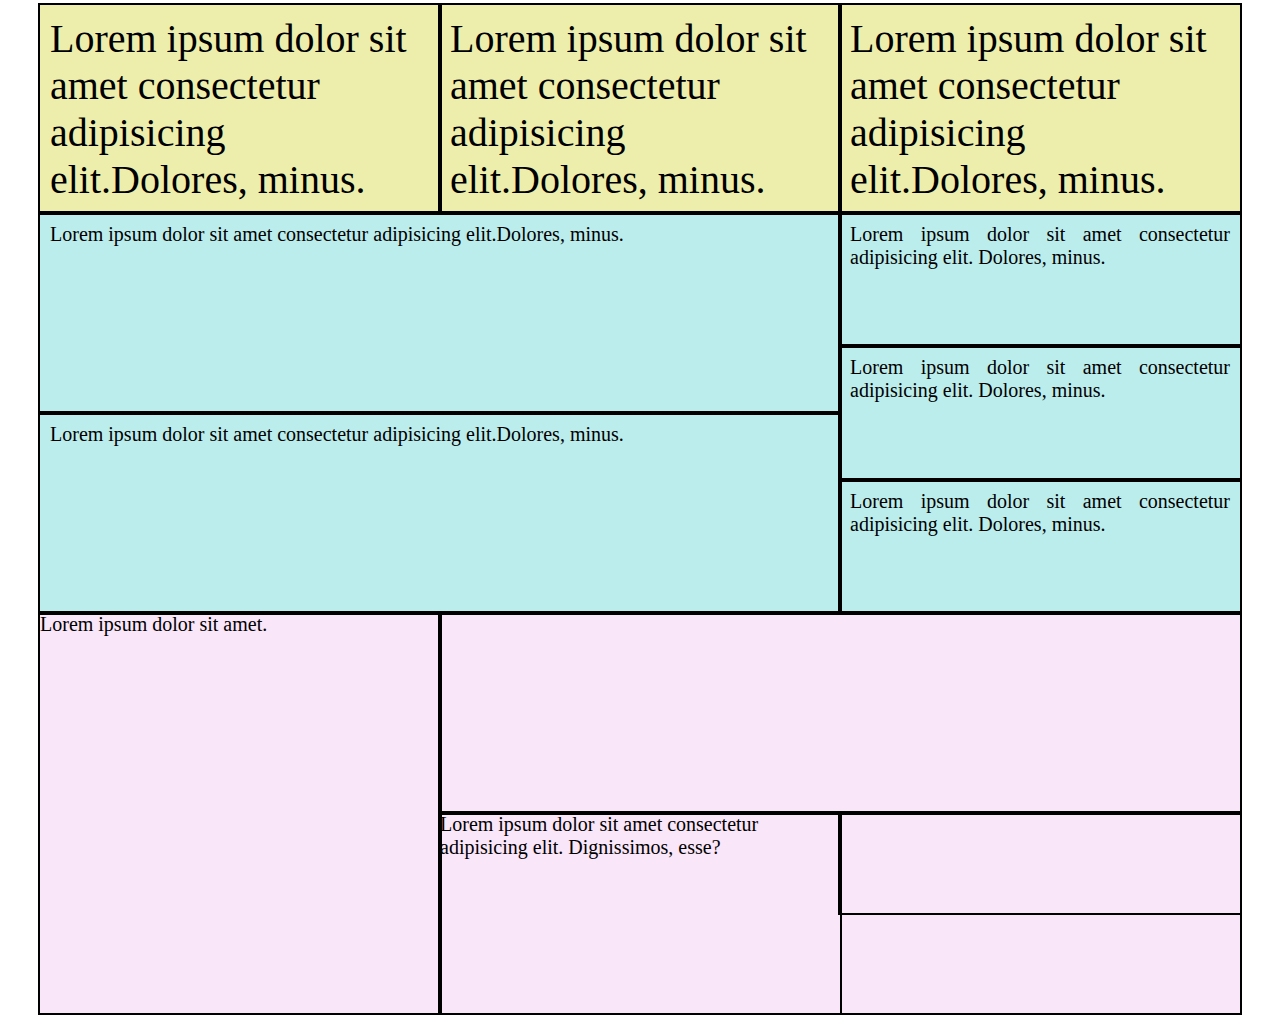
==== index.html @ 53b4e173 "first commit" ====
<!DOCTYPE html>
<html lang="en">
<head>
    <meta charset="UTF-8">
    <meta name="viewport" content="width=device-width, initial-scale=1.0">
    <title>Homework-6</title>
    <link rel="stylesheet" href="css/styles.css">
</head>
<body>

    <div class="wrapper">
		<div class="first-container">
            <div class="sub-first-container">Lorem ipsum dolor sit amet consectetur adipisicing elit.Dolores, minus.</div>
            <div class="sub-first-container" >Lorem ipsum dolor sit amet consectetur adipisicing elit.Dolores, minus.</div>
            <div class="sub-first-container">Lorem ipsum dolor sit amet consectetur adipisicing elit.Dolores, minus.</div>

        </div>
		<div class="second-container">
			<div class="sub-second-container">
				<div>Lorem ipsum dolor sit amet consectetur adipisicing elit.Dolores, minus.
				</div>
				<div>Lorem ipsum dolor sit amet consectetur adipisicing elit.Dolores, minus.
				</div>
			</div>
			<div class="sub-second-container">
				<div>Lorem ipsum dolor sit amet consectetur adipisicing elit. Dolores, minus.</div>
				<div>Lorem ipsum dolor sit amet consectetur adipisicing elit. Dolores, minus.</div>
				<div>Lorem ipsum dolor sit amet consectetur adipisicing elit. Dolores, minus.</div>
			</div>
		</div>
		<div class="third-container">
            <div class="sub-third-container-one">Lorem ipsum dolor sit amet.</div>
            <div class="sub-third-container-two">
            <div>Lorem ipsum dolor sit amet consectetur adipisicing elit. Nisi, nesciunt?</div>
            <div>
                <div> Lorem ipsum dolor sit amet consectetur adipisicing elit. Dignissimos, esse? </div>
                <div> lorem1
                    <div>Lorem ipsum.</div>
                    <div>Lorem ipsum.</div>
                </div>
            </div>
            </div>
            </div>
            </div>
                
    </div>
    </body>

</html>
---- css/styles.css ----
@import url("reset.css");

.wrapper {
	width: 1200px;
	margin: 0 auto;
	margin-top: 5px;
}

.wrapper div {
	outline: 2px solid black;
}
.first-container {
	background:rgb(238, 238, 172);
	font-size: 0;

}
.sub-first-container {
	display: inline-block;
	font-size: 40px;
	width: 400px;
	padding: 10px;

}

.second-container {
	background: rgb(188, 237, 237);
	font-size: 0;
	
	
}

.sub-second-container {
	
	display: inline-block;
	font-size: 20px;
	width: 800px;
	
}

.sub-second-container>div {
	height: 200px;
	padding: 10px;
	text-align: justify;
}

.sub-second-container+.sub-second-container {
	
	width: 400px;
}

.sub-second-container+.sub-second-container>div {
	height: 133.333px;
}
.third-container {
	background: #f9e6f9;
	font-size: 0;
	margin-bottom: 10px;
}
.sub-third-container-one{
	display: inline-block;
	width: 400px;
	height: 400px;
	font-size: 20px;

}
.sub-third-container-two {
	display: inline-block;
	width: 800px;
	font-size: 20px;
}
.sub-third-container-two>div {
	height: 200px;
}
.sub-third-container-two>div {
	font-size: 0;
}
.sub-third-container-two>div+div>div {
	display: inline-block;
	width: 400px;
	height: 200px;
	font-size: 20px;
}
.sub-third-container-two>div+div>div+div {
	display: inline-block;
	font-size: 0;
	height: 100px;

}
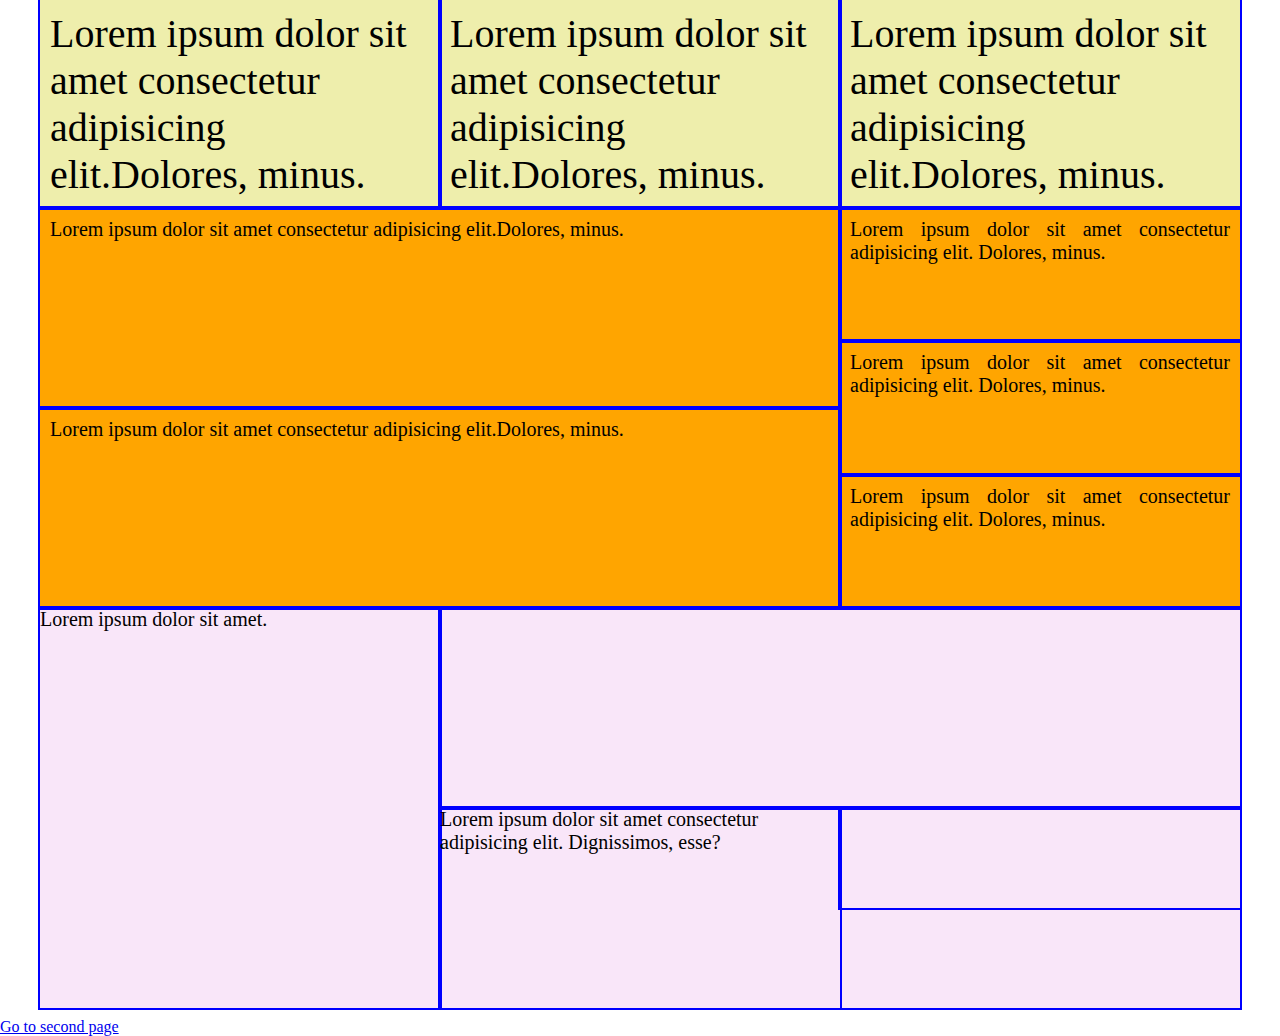
==== commit 2b2452c2: "second commit" ====
--- a/index.html
+++ b/index.html
@@ -44,6 +44,7 @@
             </div>
                 
     </div>
+    <a href="float.html">Go to second page</a>
     </body>
 
 </html>--- a/css/styles.css
+++ b/css/styles.css
@@ -86,4 +86,47 @@
 	height: 100px;
 
 }
+/*float/*
 
+
+.container {
+	width: 1200px;
+	margin: 0 auto;
+}
+
+.parent-float {
+	background: orange;
+	padding: 10px 0;
+}
+
+.child-float {
+	width: 300px;
+	outline: 2px solid blue;
+	/* display: block; */
+	float: left;
+}
+
+.float-test {
+	font-size: 30px;
+	background: olivedrab;
+	color: #fff;
+}
+
+.float-test img {
+	height: 100px;
+	float: left;
+}
+
+.wrapper {
+	width: 1200px;
+	margin: 0 auto;
+}
+
+.wrapper div {
+	outline: 2px solid blue;
+}
+
+.second-container {
+	background: orange;
+	font-size: 0;
+}
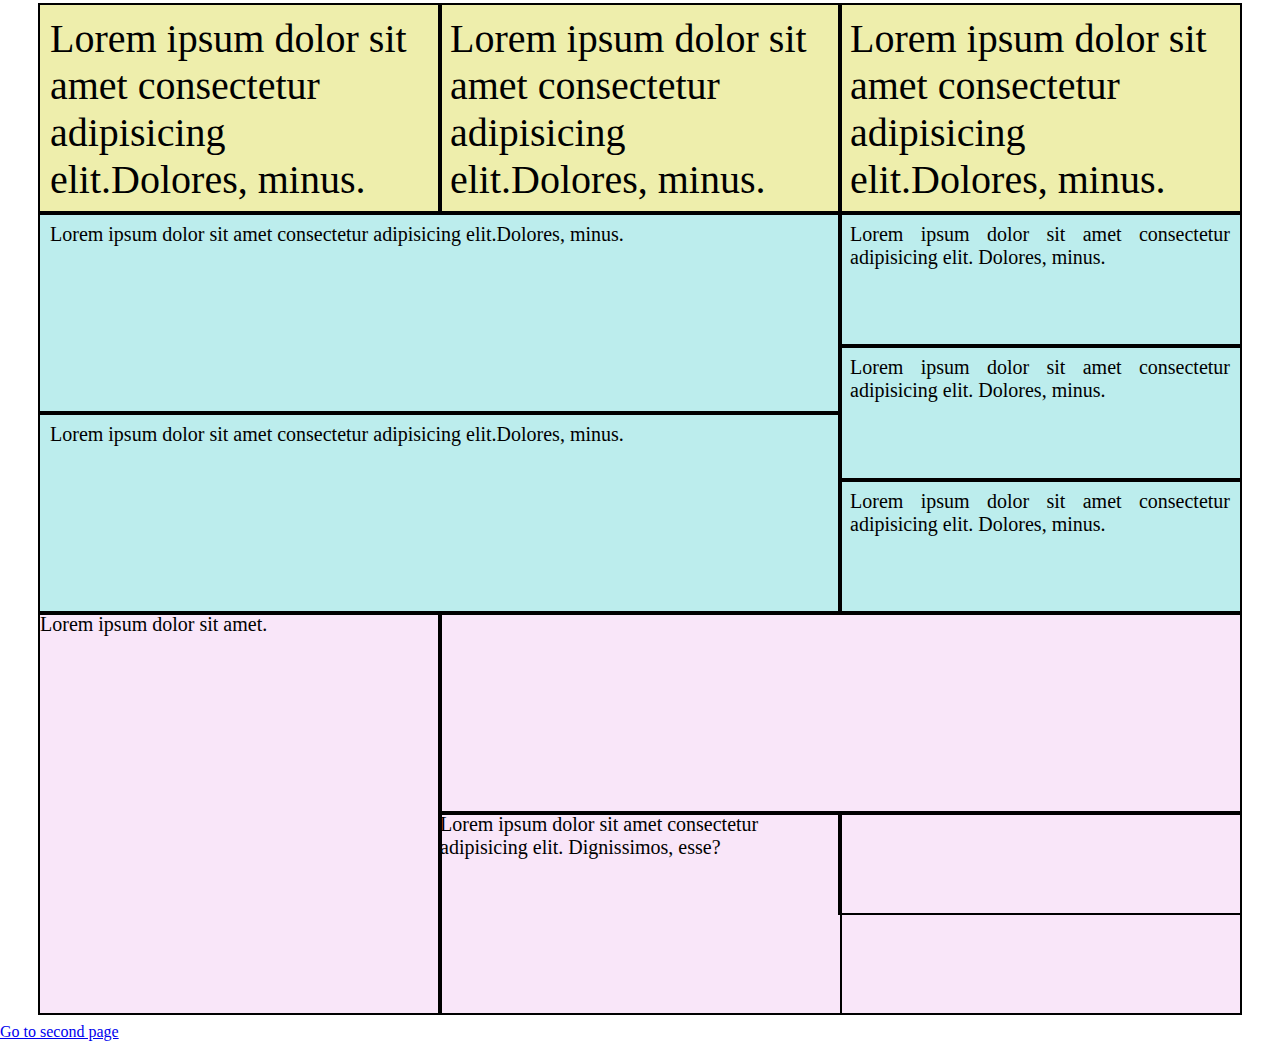
==== commit 380257a8: "third commit" ====
--- a/index.html
+++ b/index.html
@@ -34,7 +34,7 @@
             <div>Lorem ipsum dolor sit amet consectetur adipisicing elit. Nisi, nesciunt?</div>
             <div>
                 <div> Lorem ipsum dolor sit amet consectetur adipisicing elit. Dignissimos, esse? </div>
-                <div> lorem1
+                <div>
                     <div>Lorem ipsum.</div>
                     <div>Lorem ipsum.</div>
                 </div>
--- a/css/styles.css
+++ b/css/styles.css
@@ -86,47 +86,4 @@
 	height: 100px;
 
 }
-/*float/*
 
-
-.container {
-	width: 1200px;
-	margin: 0 auto;
-}
-
-.parent-float {
-	background: orange;
-	padding: 10px 0;
-}
-
-.child-float {
-	width: 300px;
-	outline: 2px solid blue;
-	/* display: block; */
-	float: left;
-}
-
-.float-test {
-	font-size: 30px;
-	background: olivedrab;
-	color: #fff;
-}
-
-.float-test img {
-	height: 100px;
-	float: left;
-}
-
-.wrapper {
-	width: 1200px;
-	margin: 0 auto;
-}
-
-.wrapper div {
-	outline: 2px solid blue;
-}
-
-.second-container {
-	background: orange;
-	font-size: 0;
-}
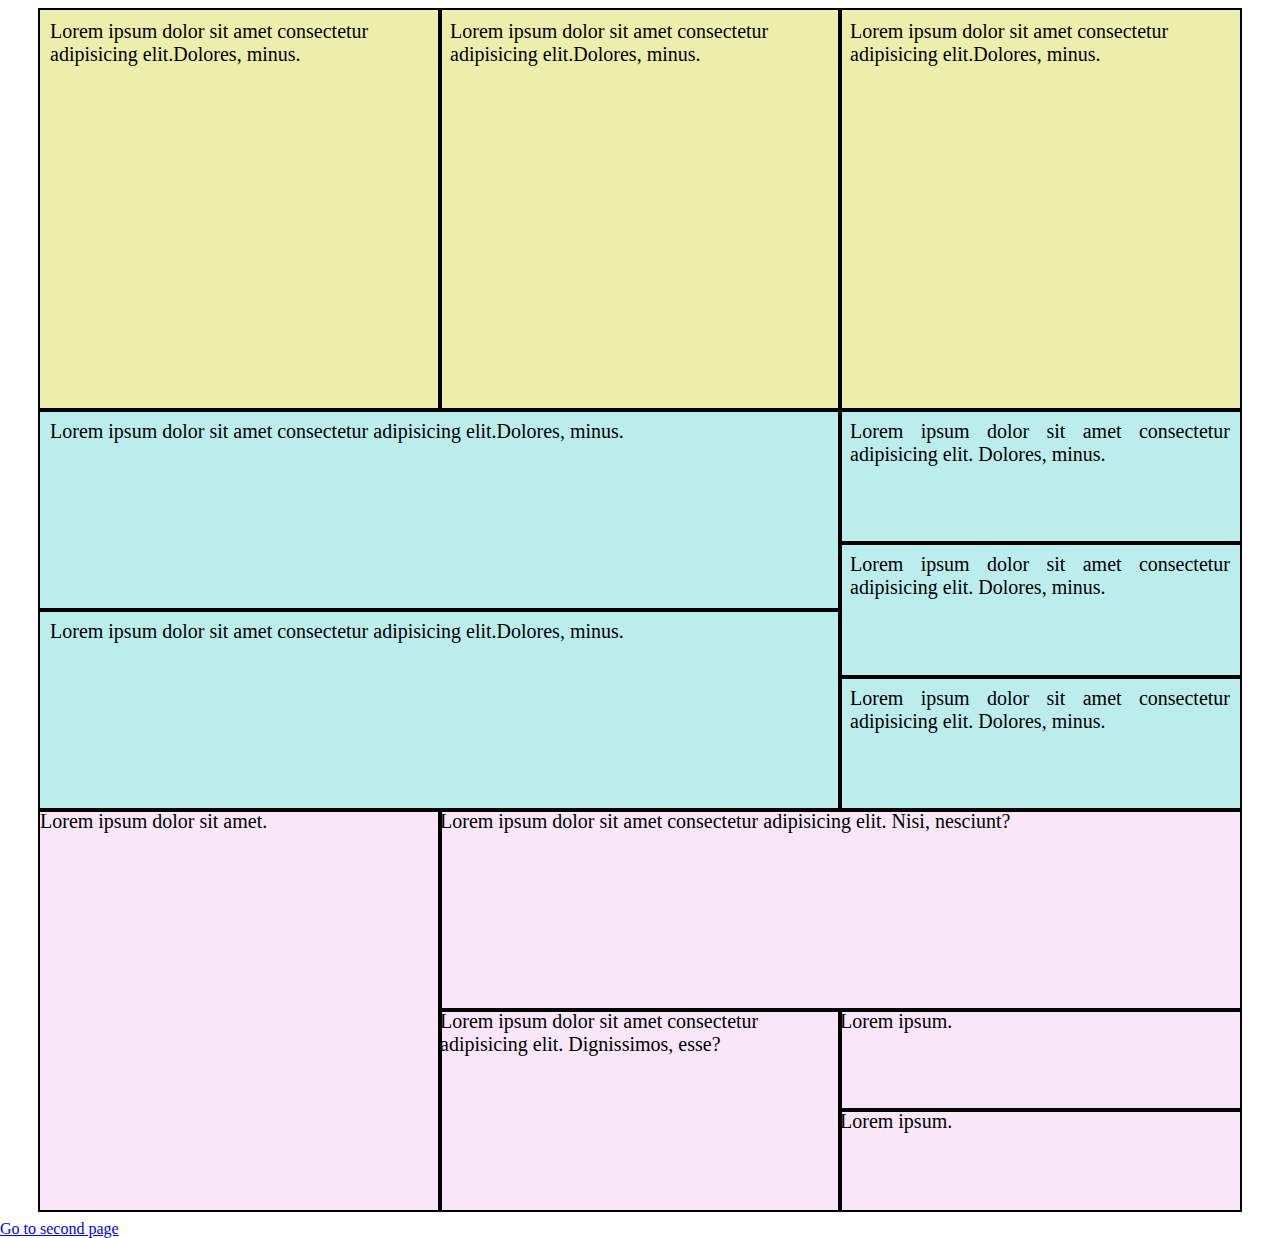
==== commit ab3e2e43: "sixth commit" ====
--- a/index.html
+++ b/index.html
@@ -31,7 +31,7 @@
 		<div class="third-container">
             <div class="sub-third-container-one">Lorem ipsum dolor sit amet.</div>
             <div class="sub-third-container-two">
-            <div>Lorem ipsum dolor sit amet consectetur adipisicing elit. Nisi, nesciunt?</div>
+            <div class="sub-third-container-three">Lorem ipsum dolor sit amet consectetur adipisicing elit. Nisi, nesciunt?</div>
             <div>
                 <div> Lorem ipsum dolor sit amet consectetur adipisicing elit. Dignissimos, esse? </div>
                 <div>
--- a/css/styles.css
+++ b/css/styles.css
@@ -16,7 +16,8 @@
 }
 .sub-first-container {
 	display: inline-block;
-	font-size: 40px;
+	font-size: 20px;
+	height: 400px;
 	width: 400px;
 	padding: 10px;
 
@@ -68,11 +69,15 @@
 	width: 800px;
 	font-size: 20px;
 }
+
 .sub-third-container-two>div {
 	height: 200px;
 }
 .sub-third-container-two>div {
 	font-size: 0;
+}
+div.sub-third-container-three {
+	font-size: 20px;
 }
 .sub-third-container-two>div+div>div {
 	display: inline-block;
@@ -80,10 +85,103 @@
 	height: 200px;
 	font-size: 20px;
 }
-.sub-third-container-two>div+div>div+div {
-	display: inline-block;
-	font-size: 0;
+.sub-third-container-two>div+div>div+div>div {
+	
 	height: 100px;
 
 }
 
+/*Float*/
+.container {
+	width: 1200px;
+	margin: 0 auto;
+}
+
+.parent-float {
+	background: rgb(188, 237, 237);
+	padding: 10px 0;
+}
+
+.child-float {
+	width: 300px;
+	outline: 2px solid black;
+	float: left;
+}
+.wrapper {
+	width: 1200px;
+	margin: 0 auto;
+}
+
+.wrapper div {
+	outline: 2px solid black;
+}
+.first-container {
+	background:rgb(238, 238, 172);
+    margin-top: 10px;
+
+}
+.child-float-one {
+    float: left;
+	width: 400px;
+    height: 400px;
+	font-size:20px;
+	padding: 10px;
+
+}
+
+
+.second-container {
+	background: rgb(188, 237, 237);
+}
+.child-float-two {
+	float: left;
+	font-size: 20px;
+	width: 800px;
+}
+
+.child-float-two>div {
+	height: 200px;
+}
+
+.child-float-two+.child-float-two {
+	width: 400px;
+}
+
+.child-float-two+.child-float-two>div {
+	height: 133.333px;
+}
+.third-container {
+	background: #f9e6f9;
+	margin-bottom: 10px;
+}
+.child-float-three{
+	float: left;
+	width: 400px;
+	height: 400px;
+	font-size: 20px;
+
+}
+.child-float-four {
+	float: right;
+	width: 800px;
+	font-size: 20px;
+}
+div.child-float-four {
+	font-size: 20px;
+}
+.child-float-four>div {
+	height: 200px;
+}
+
+.child-float-four>div+div>div {
+	float: left;
+	width: 400px;
+	height: 200px;
+	font-size: 20px;
+}
+.child-float-four {
+    height: auto;
+}
+.child-float-four>div+div>div+div>div {
+	height: 100px;
+}
